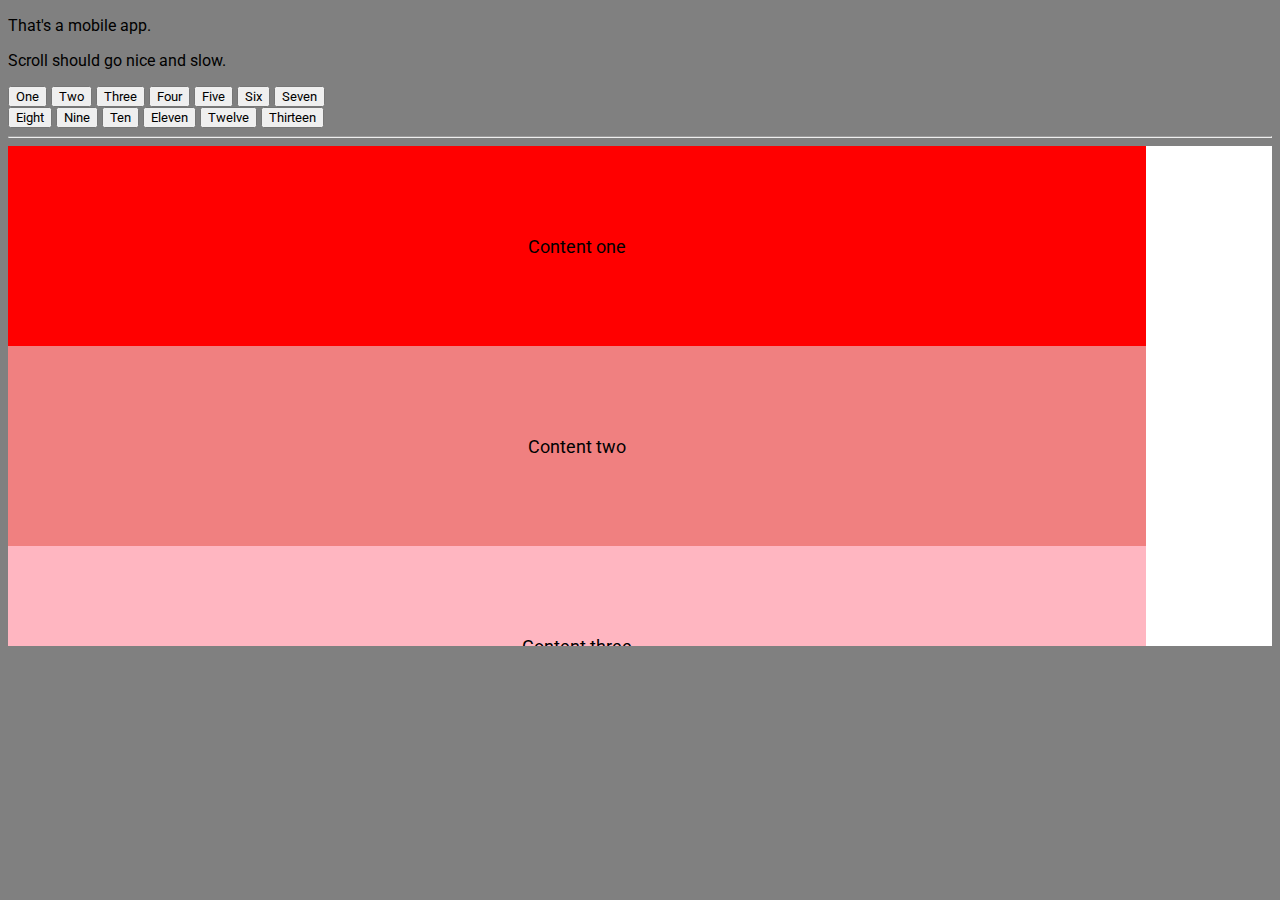
==== scroll.html @ 7b8c7372 "scroll init" ====
<!DOCTYPE html>
<html lang="en">
  <head>
    <meta charset="UTF-8" />
    <link rel="stylesheet" href="scroll.css" />
    <link rel="preconnect" href="https://fonts.gstatic.com">
    <link rel="preconnect" href="https://fonts.gstatic.com">
    <link href="https://fonts.googleapis.com/css2?family=Roboto:wght@100;300;500;700;900&display=swap" rel="stylesheet">    <script src="https://code.jquery.com/jquery-3.6.0.min.js" integrity="sha256-/xUj+3OJU5yExlq6GSYGSHk7tPXikynS7ogEvDej/m4=" crossorigin="anonymous"></script>
    <meta name="viewport" content="width=device-width, initial-scale=1.0" />
    <title>Setting up scrolls</title>
  </head>
  <body>
    <p>That's a mobile app.</p>
    <p>Scroll should go nice and slow.</p>
    <div>
      <button id="butOne">One</button>
      <button id="butTwo">Two</button>
      <button id="butThree">Three</button>
      <button id="butFour">Four</button>
      <button id="butFive">Five</button>
      <button id="butSix">Six</button>
      <button id="butSeven">Seven</button>
    </div>
    <div>
      <button id="butEight">Eight</button>
      <button id="butNine">Nine</button>
      <button id="butTen">Ten</button>
      <button id="butEleven">Eleven</button>
      <button id="butTwelve">Twelve</button>
      <button id="butThirteen">Thirteen</button>
      <hr/>
    </div>
    <main>
      <section>
        <div id="one">
          Content one
        </div>
        <div id="two">
          Content two
        </div>
        <div id="three">
          Content three
        </div>
        <div id="four">
          Content four
        </div>
        <div id="five">
          Content five
        </div>
        <div id="six">
          Content six
        </div>
        <div id="seven">
          Content seven
        </div>
        <div id="eight">
          Content eight
        </div>
        <div id="nine">
          Content nine
        </div>
        <div id="ten">
          Content ten
        </div>
        <div id="eleven">
          Content eleven
        </div>
        <div id="twelve">
          Content twelve
        </div>
        <div id="thirteen">
          Content thirteen
        </div>
      </section>
    </main>
    <script src="scripts/ScrollScripts.js"></script>
  </body>
</html>
---- scroll.css ----
* {
  font-family: "Roboto", sans-serif;
}

#one {
  background-color: red;
}
#two {
  background-color: lightcoral;
}
#three {
  background-color: lightpink;
}
#four {
  background-color: lightsalmon;
}
#five {
  background-color: salmon;
}
#six {
  background-color: darksalmon;
}
#seven {
  background-color: darkorange;
}
#eight {
  background-color: orange;
}
#nine {
  background-color: lightgoldenrodyellow;
}
#ten {
  background-color: goldenrod;
}
#eleven {
  background-color: darkgoldenrod;
}
#twelve {
  background-color: gold;
}
#thirteen {
  background-color: yellow;
}

main {
  width: 100%;
  height: 500px;
  overflow: scroll;
  background-color: white;
}

section {
  width: 90%;
  height: 2600px;
}

body {
  background-color: gray;
  overflow: hidden;
}

section div {
  height: 200px;
  font-size: 18px;
  display: flex;
  align-items: center;
  justify-content: center;
}
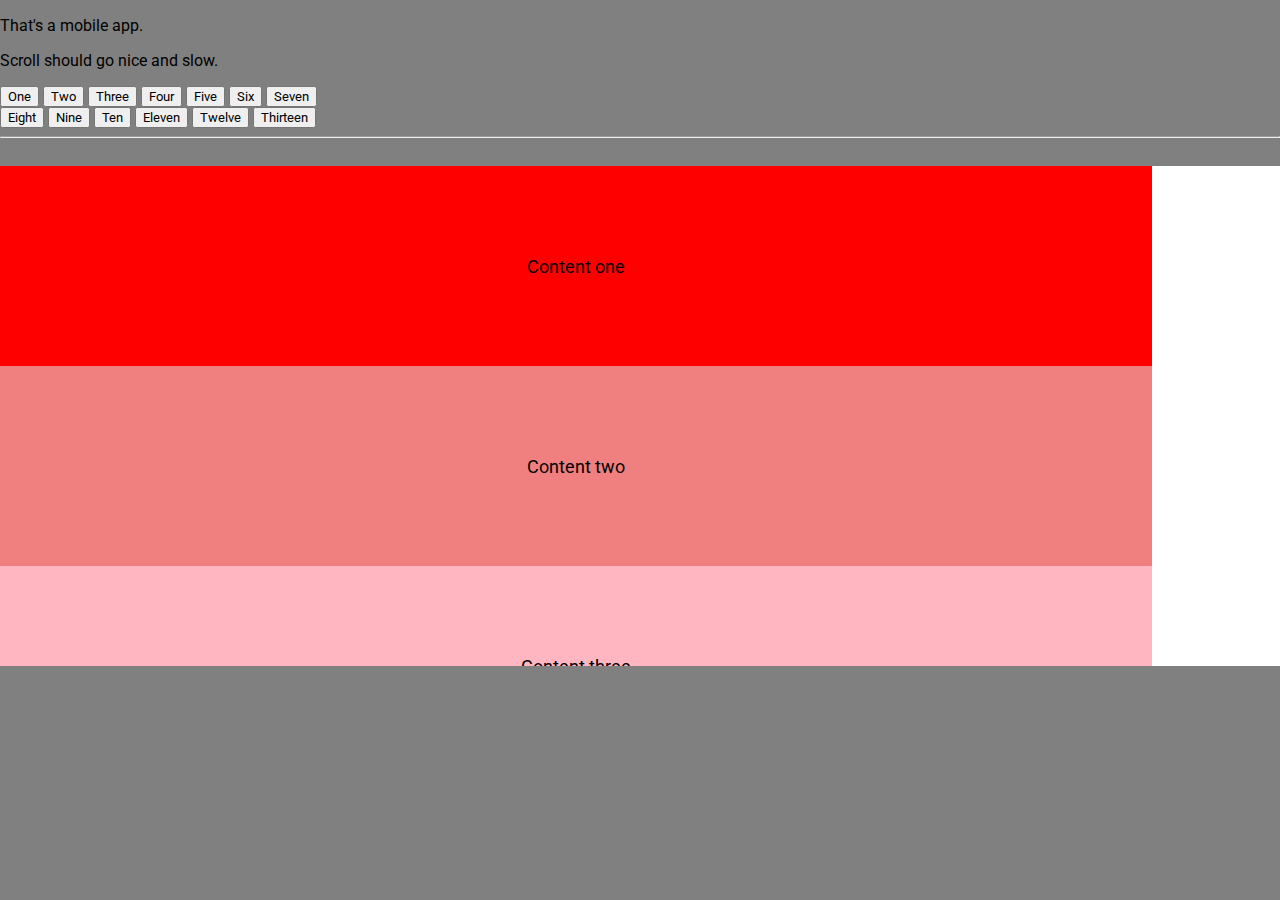
==== commit 5170c135: "final solution" ====
--- a/scroll.html
+++ b/scroll.html
@@ -10,25 +10,27 @@
     <title>Setting up scrolls</title>
   </head>
   <body>
-    <p>That's a mobile app.</p>
-    <p>Scroll should go nice and slow.</p>
-    <div>
-      <button id="butOne">One</button>
-      <button id="butTwo">Two</button>
-      <button id="butThree">Three</button>
-      <button id="butFour">Four</button>
-      <button id="butFive">Five</button>
-      <button id="butSix">Six</button>
-      <button id="butSeven">Seven</button>
-    </div>
-    <div>
-      <button id="butEight">Eight</button>
-      <button id="butNine">Nine</button>
-      <button id="butTen">Ten</button>
-      <button id="butEleven">Eleven</button>
-      <button id="butTwelve">Twelve</button>
-      <button id="butThirteen">Thirteen</button>
-      <hr/>
+    <div class="initials">
+      <p>That's a mobile app.</p>
+      <p>Scroll should go nice and slow.</p>
+      <div>
+        <button id="butOne">One</button>
+        <button id="butTwo">Two</button>
+        <button id="butThree">Three</button>
+        <button id="butFour">Four</button>
+        <button id="butFive">Five</button>
+        <button id="butSix">Six</button>
+        <button id="butSeven">Seven</button>
+      </div>
+      <div>
+        <button id="butEight">Eight</button>
+        <button id="butNine">Nine</button>
+        <button id="butTen">Ten</button>
+        <button id="butEleven">Eleven</button>
+        <button id="butTwelve">Twelve</button>
+        <button id="butThirteen">Thirteen</button>
+        <hr/>
+      </div>
     </div>
     <main>
       <section>
--- a/scroll.css
+++ b/scroll.css
@@ -66,3 +66,11 @@
   align-items: center;
   justify-content: center;
 }
+
+body, html {
+  margin: 0;
+  padding: 0;
+}
+.initials {
+  height: 150px;
+}